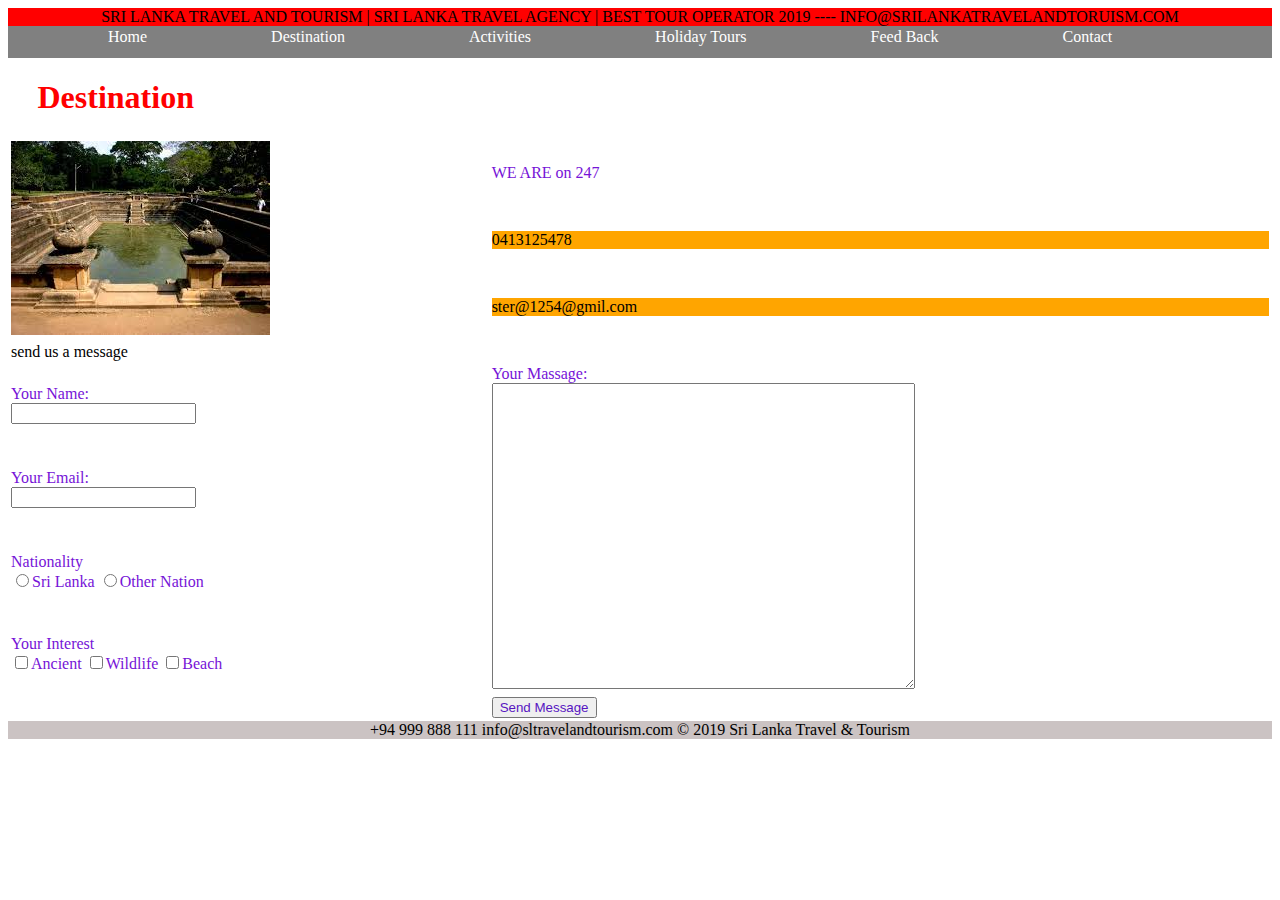
==== contact.html @ 6f764122 "create contact.php page" ====
<!doctype html>
<html>
<head>
<meta charset="utf-8">
<title>Sri Lankan Travel and Tourism</title>
<link rel="stylesheet" href="contact.css">
</head>
<body>
	<div class="main">
    	<div class="section1">
        	<p>SRI LANKA TRAVEL AND TOURISM | SRI LANKA TRAVEL AGENCY | BEST TOUR OPERATOR 2019 ---- INFO@SRILANKATRAVELANDTORUISM.COM</p>	
        </div>
        <div class="section2">
        	<ul>
            <li><a href="index.html">Home</a></li>
            <li><a href="destination.html">Destination</a></li>
            <li><a href="activity.html">Activities</a></li>	
            <li><a href="#">Holiday Tours</a></li>
            <li><a href="#">Feed Back</a></li>	
            <li><a href="#">Contact</a></li>
            </ul>
        </div>
        <h1>Destination</h1>
        <form action="">
        <table>
        	<tr>
            	<td rowspan="3"><img src="images/1.jpg" alt=""></td>
            	<td><p id="t">WE ARE on 247</p></td>
            </tr>
            <tr>
            	
            	<td><p id="pback">0413125478</p></td>
            </tr>
            <tr>
            	
            	<td><p id="pback">ster@1254@gmil.com</p></td>
            </tr>
            <tr>
            	<td>send us a message</td>
            	
            </tr>
            <tr id="t">
            	<td>Your Name:<br>
                	<input type="text" name="name">
                </td>
                <td rowspan="4">Your Massage:<br>
                	<textarea name="message" id="" cols="50" rows="20"></textarea>
                </td>
            	
            </tr>
            <tr id="t">
            	<td>Your Email:<br>
                	<input type="text" name="email">
                </td>
            	
            </tr>
            <tr id="t">
            	<td>Nationality<br>
                	<input type="radio" name="nationality" value="srilanka">Sri Lanka
                    <input type="radio" name="nationality" value="othernation">Other Nation
                </td>
            	
            </tr>
             <tr id="t">
            	<td>Your Interest<br>
                	<input type="checkbox" name="interest" value="ancient">Ancient
                    <input type="checkbox" name="interest" value="wildlife">Wildlife
                    <input type="checkbox" name="interest" value="beach">Beach
                </td>
            	
            </tr>
            <tr id="t">
            	<td></td>
                <td><input type="submit" name="submit" value="Send Message"></td>
            	
            </tr>
            
            
            
            
        </table>
        </form>
        
       
       
       
        <div class="section6">
        <p>+94 999 888 111 info@sltravelandtourism.com © 2019 Sri Lanka Travel & Tourism</p>
        </div>
    </div>
</body>
</html>
---- contact.css ----
@charset "utf-8";
/* CSS Document */
.section1{
	width:100%;
	background-color:red;
	hight:auto;
	
}
.section1 p{
	text-align:center;
	margin:0;
}
.section2{
	background-color:grey;
	margin:0;
	padding-top:2px;
	height:30px;
}
.section2 li{
	list-style:none;
	display:inline;
	
	
}
.section2 ul{
	
	margin:0;
	
}
.section2 a{
	text-decoration:none;
	margin:60px;
	color:white;
	padding-top:0;
}
h1{
	color:red;
	margin-left:29.5px;
}
table{
	width:100%;
}
#pback{
	background-color:orange;
}
.section6{
	width:100%;
	height:auto;
	margin:auto;
	background-color:#CBC3C3;
	padding:0px;
	
	
}
.section6 p{
	text-align:center;
	margin:0;
}
#t{
	color:#7613D7;
}
input[type="submit"]{
	color:#5715C1;
}
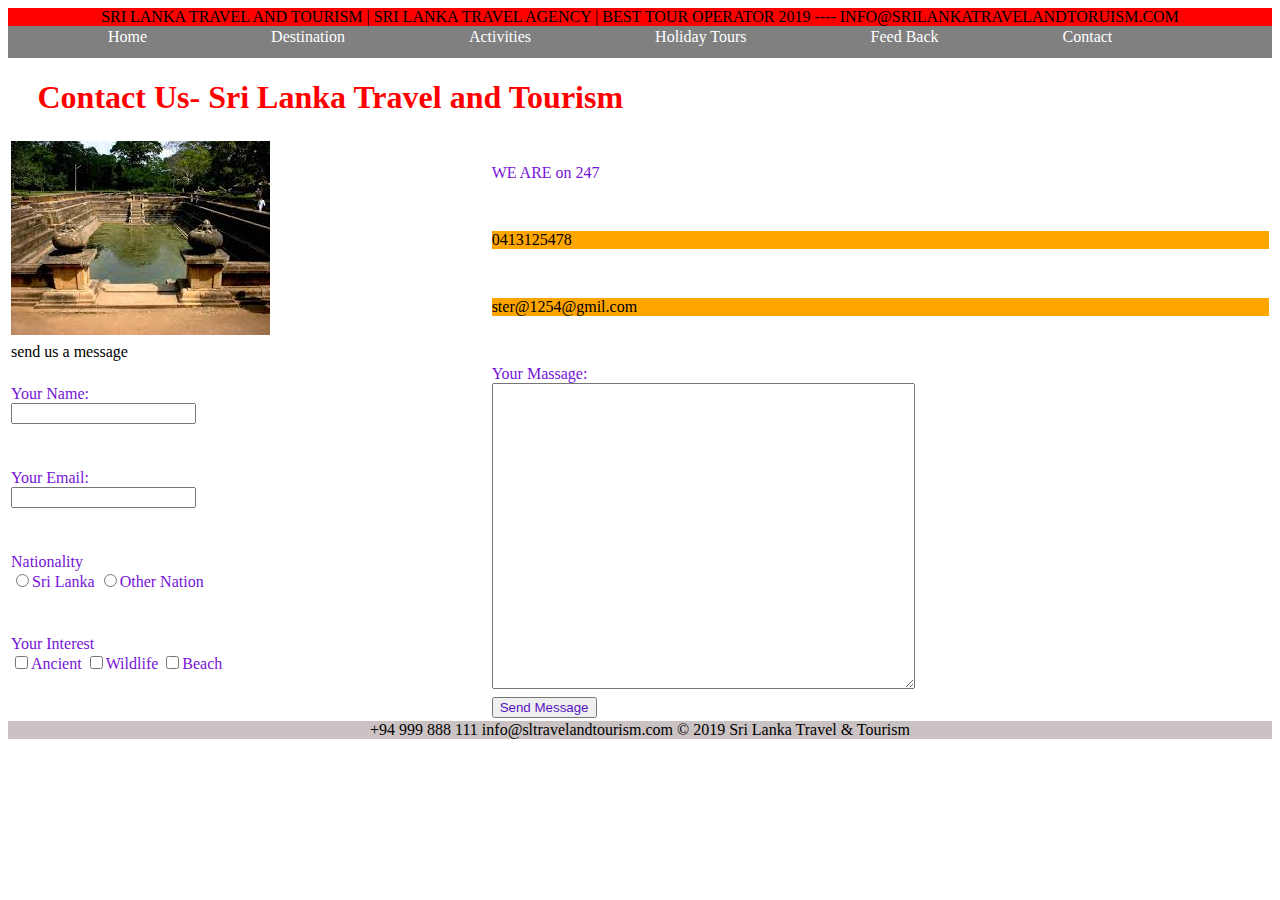
==== commit 4d219468: "connect database" ====
--- a/contact.html
+++ b/contact.html
@@ -17,11 +17,11 @@
             <li><a href="activity.html">Activities</a></li>	
             <li><a href="#">Holiday Tours</a></li>
             <li><a href="#">Feed Back</a></li>	
-            <li><a href="#">Contact</a></li>
+            <li><a href="contact.html">Contact</a></li>
             </ul>
         </div>
-        <h1>Destination</h1>
-        <form action="">
+        <h1>Contact Us- Sri Lanka Travel and Tourism</h1>
+        <form action="contact.php">
         <table>
         	<tr>
             	<td rowspan="3"><img src="images/1.jpg" alt=""></td>
